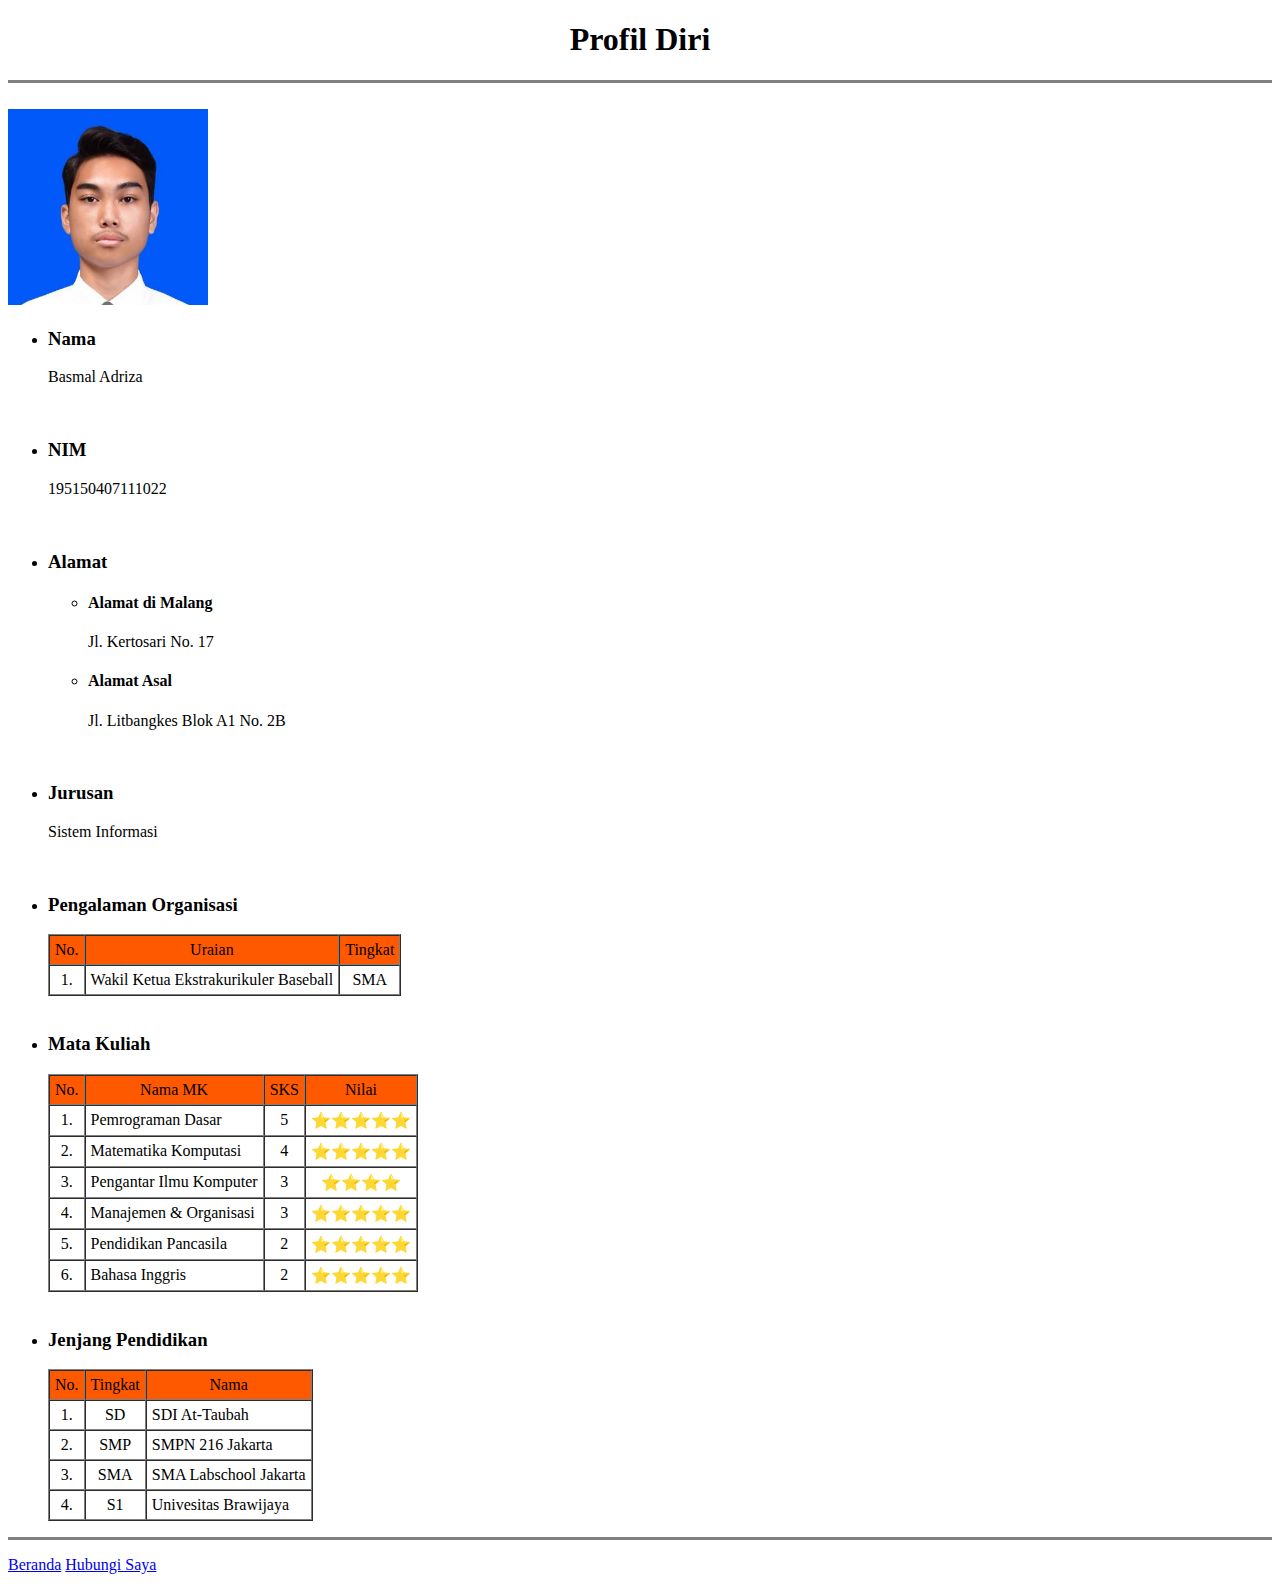
==== index.html @ 1dbf0539 "Add files via upload" ====
<!DOCTYPE html>
<html lang="en" dir="ltr">
  <head>
    <meta charset="utf-8">
    <title>Profil Diri</title>
  </head>
  <body >
    <h1 align="center">Profil Diri</h1>
    <hr size="3" noshade>
    <br>
    <a href="https://instagram.com/basmalaldriz?igshid=d2dmvn9mmj3o"><img src="aldz.jpg" width="200" alt="Foto Profil Basmal Adriza"></a>
    <ul>
      <li><h3><strong>Nama</strong></h3></li>
      <p>Basmal Adriza</p>
      <br>
      <li><h3><strong>NIM</strong></h3></li>
      <p>195150407111022</p>
      <br>
      <li><h3><strong>Alamat</strong></h3></li>
      <ul>
        <li><h4><strong>Alamat di Malang</strong></h4></li>
        <p>Jl. Kertosari No. 17</p>
        <li><h4><strong>Alamat Asal</strong></h4></li>
        <p>Jl. Litbangkes Blok A1 No. 2B</p>
      </ul>
      <br>
      <li><h3><strong>Jurusan</strong></h3></li>
      <p>Sistem Informasi</p>
      <br>
      <li><h3><strong>Pengalaman Organisasi</strong></h3></li>
      <table border="1" cellspacing="0" cellpadding="5">
      <tr style="background-color : #FF5900">
        <td align="center">No.</td>
        <td align="center">Uraian</td>
        <td align="center">Tingkat</td>
      </tr>
      <tr>
					<td align="center">1.</td>
					<td>Wakil Ketua Ekstrakurikuler Baseball</td>
					<td align="center">SMA</td>
				</tr>
      </table>
      <br>
      <li><h3><strong>Mata Kuliah</strong></h3></li>
    </table>
        <table border=1 cellspacing="0" cellpadding="5">
      <tr style="background-color : #FF5900">
        <td align="center">No.</td>
        <td align="center">Nama MK</td>
        <td align="center">SKS</td>
        <td align="center">Nilai</td>
        </tr>
      <tr>
        <td align="center">1.</td>
        <td>Pemrograman Dasar</td>
        <td align="center">5</td>
        <td align="center">⭐⭐⭐⭐⭐</td>
      </tr>
      <tr>
        <td align="center">2.</td>
        <td>Matematika Komputasi</td>
        <td align="center">4</td>
        <td align="center">⭐⭐⭐⭐⭐</td>
      </tr>
      <tr>
        <td align="center">3.</td>
        <td>Pengantar Ilmu Komputer</td>
        <td align="center">3</td>
        <td align="center">⭐⭐⭐⭐</td>
      </tr>
      <tr>
        <td align="center">4.</td>
        <td>Manajemen & Organisasi</td>
        <td align="center">3</td>
        <td align="center">⭐⭐⭐⭐⭐</td>
      </tr>
      <tr>
        <td align="center">5.</td>
        <td>Pendidikan Pancasila</td>
        <td align="center">2</td>
        <td align="center">⭐⭐⭐⭐⭐</td>
      </tr>
      <tr>
        <td align="center">6.</td>
        <td>Bahasa Inggris</td>
        <td align="center">2</td>
        <td align="center">⭐⭐⭐⭐⭐</td>
      </tr>
    </table>
      <br>
      <li><h3><strong>Jenjang Pendidikan</strong></h3></li>
      <table border="1" cellspacing="0" cellpadding="5">
      <tr style="background-color : #FF5900">
        <td align="center">No.</td>
        <td align="center">Tingkat</td>
        <td align="center">Nama</td>
      </tr>
      <tr>
        <td align="center">1.</td>
        <td align="center">SD</td>
        <td>SDI At-Taubah</td>
      </tr>
      <tr>
        <td align="center">2.</td>
        <td align="center">SMP</td>
        <td>SMPN 216 Jakarta</td>
      </tr>
      <tr>
        <td align="center">3.</td>
        <td align="center">SMA</td>
        <td>SMA Labschool Jakarta</td>
      </tr>
      <tr>
        <td align="center">4.</td>
        <td align="center">S1</td>
        <td>Univesitas Brawijaya</td>
      </tr>
    </table>
    </ul>
    <hr size="3" noshade>
    <p><a href="file:///D:/ALDZ/UNIVERSITAS/UB/IMK/Profil%20Diri/imk_tugas8_195150407111022_Basmal%20Adriza.html">Beranda</a>   <a href="file:///D:/ALDZ/UNIVERSITAS/UB/IMK/Profil%20Diri/Hubungi%20Saya.html">Hubungi Saya</a></p>
  </body>
</html>
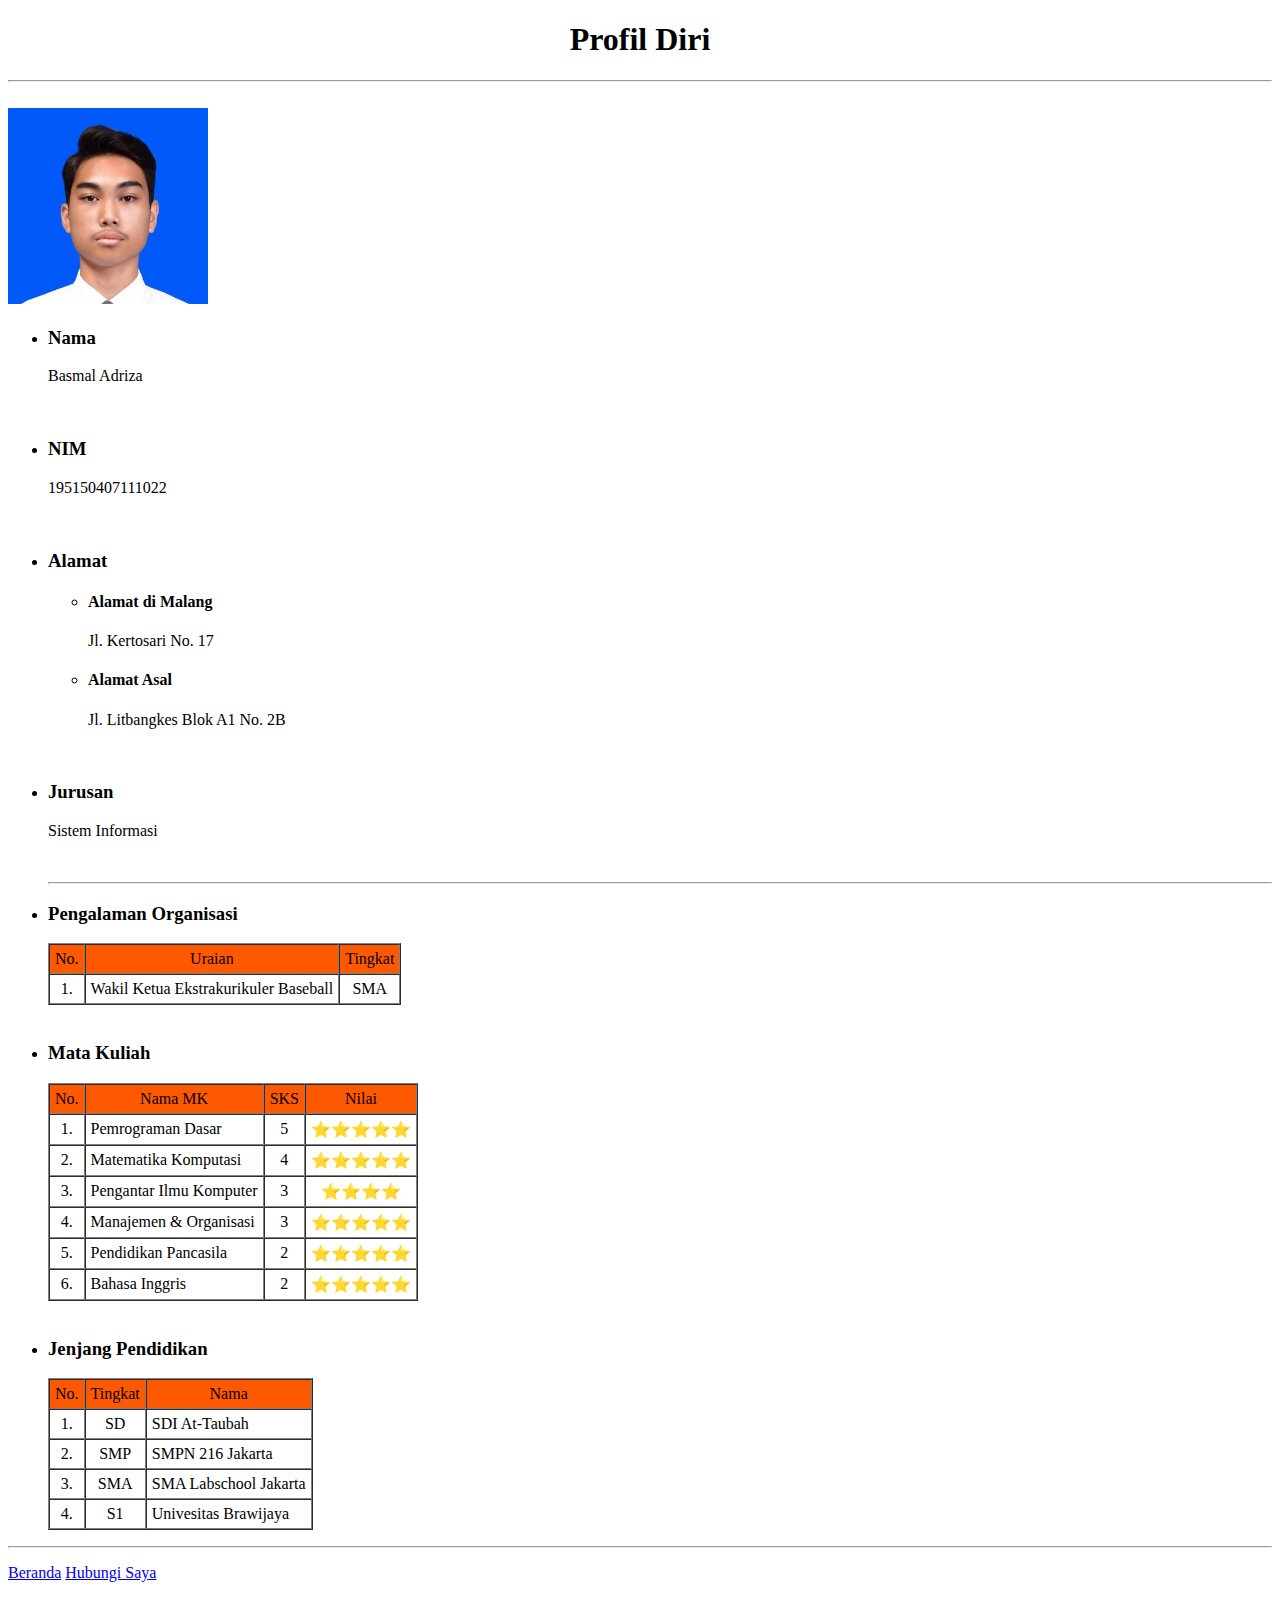
==== commit a60336ed: "Basic CSS" ====
--- a/index.html
+++ b/index.html
@@ -3,10 +3,11 @@
   <head>
     <meta charset="utf-8">
     <title>Profil Diri</title>
+    <link rel="stylesheet" href="css/styles.css">
   </head>
-  <body >
+  <body>
     <h1 align="center">Profil Diri</h1>
-    <hr size="3" noshade>
+    <hr>
     <br>
     <a href="https://instagram.com/basmalaldriz?igshid=d2dmvn9mmj3o"><img src="aldz.jpg" width="200" alt="Foto Profil Basmal Adriza"></a>
     <ul>
@@ -27,6 +28,7 @@
       <li><h3><strong>Jurusan</strong></h3></li>
       <p>Sistem Informasi</p>
       <br>
+      <hr class = "hr1">
       <li><h3><strong>Pengalaman Organisasi</strong></h3></li>
       <table border="1" cellspacing="0" cellpadding="5">
       <tr style="background-color : #FF5900">
@@ -34,7 +36,7 @@
         <td align="center">Uraian</td>
         <td align="center">Tingkat</td>
       </tr>
-      <tr>
+      <tr class="tr">
 					<td align="center">1.</td>
 					<td>Wakil Ketua Ekstrakurikuler Baseball</td>
 					<td align="center">SMA</td>
@@ -50,37 +52,37 @@
         <td align="center">SKS</td>
         <td align="center">Nilai</td>
         </tr>
-      <tr>
+      <tr class="tr">
         <td align="center">1.</td>
         <td>Pemrograman Dasar</td>
         <td align="center">5</td>
         <td align="center">⭐⭐⭐⭐⭐</td>
       </tr>
-      <tr>
+      <tr class="tr">
         <td align="center">2.</td>
         <td>Matematika Komputasi</td>
         <td align="center">4</td>
         <td align="center">⭐⭐⭐⭐⭐</td>
       </tr>
-      <tr>
+      <tr class="tr">
         <td align="center">3.</td>
         <td>Pengantar Ilmu Komputer</td>
         <td align="center">3</td>
         <td align="center">⭐⭐⭐⭐</td>
       </tr>
-      <tr>
+      <tr class="tr">
         <td align="center">4.</td>
         <td>Manajemen & Organisasi</td>
         <td align="center">3</td>
         <td align="center">⭐⭐⭐⭐⭐</td>
       </tr>
-      <tr>
+      <tr class="tr">
         <td align="center">5.</td>
         <td>Pendidikan Pancasila</td>
         <td align="center">2</td>
         <td align="center">⭐⭐⭐⭐⭐</td>
       </tr>
-      <tr>
+      <tr class="tr">
         <td align="center">6.</td>
         <td>Bahasa Inggris</td>
         <td align="center">2</td>
@@ -95,29 +97,29 @@
         <td align="center">Tingkat</td>
         <td align="center">Nama</td>
       </tr>
-      <tr>
+      <tr class="tr">
         <td align="center">1.</td>
         <td align="center">SD</td>
         <td>SDI At-Taubah</td>
       </tr>
-      <tr>
+      <tr class="tr">
         <td align="center">2.</td>
         <td align="center">SMP</td>
         <td>SMPN 216 Jakarta</td>
       </tr>
-      <tr>
+      <tr class="tr">
         <td align="center">3.</td>
         <td align="center">SMA</td>
         <td>SMA Labschool Jakarta</td>
       </tr>
-      <tr>
+      <tr class="tr">
         <td align="center">4.</td>
         <td align="center">S1</td>
         <td>Univesitas Brawijaya</td>
       </tr>
     </table>
     </ul>
-    <hr size="3" noshade>
-    <p><a href="file:///D:/ALDZ/UNIVERSITAS/UB/IMK/Profil%20Diri/imk_tugas8_195150407111022_Basmal%20Adriza.html">Beranda</a>   <a href="file:///D:/ALDZ/UNIVERSITAS/UB/IMK/Profil%20Diri/Hubungi%20Saya.html">Hubungi Saya</a></p>
+    <hr>
+    <p><a href="index.html">Beranda</a>   <a href="Hubungi Saya.html">Hubungi Saya</a></p>
   </body>
 </html>
